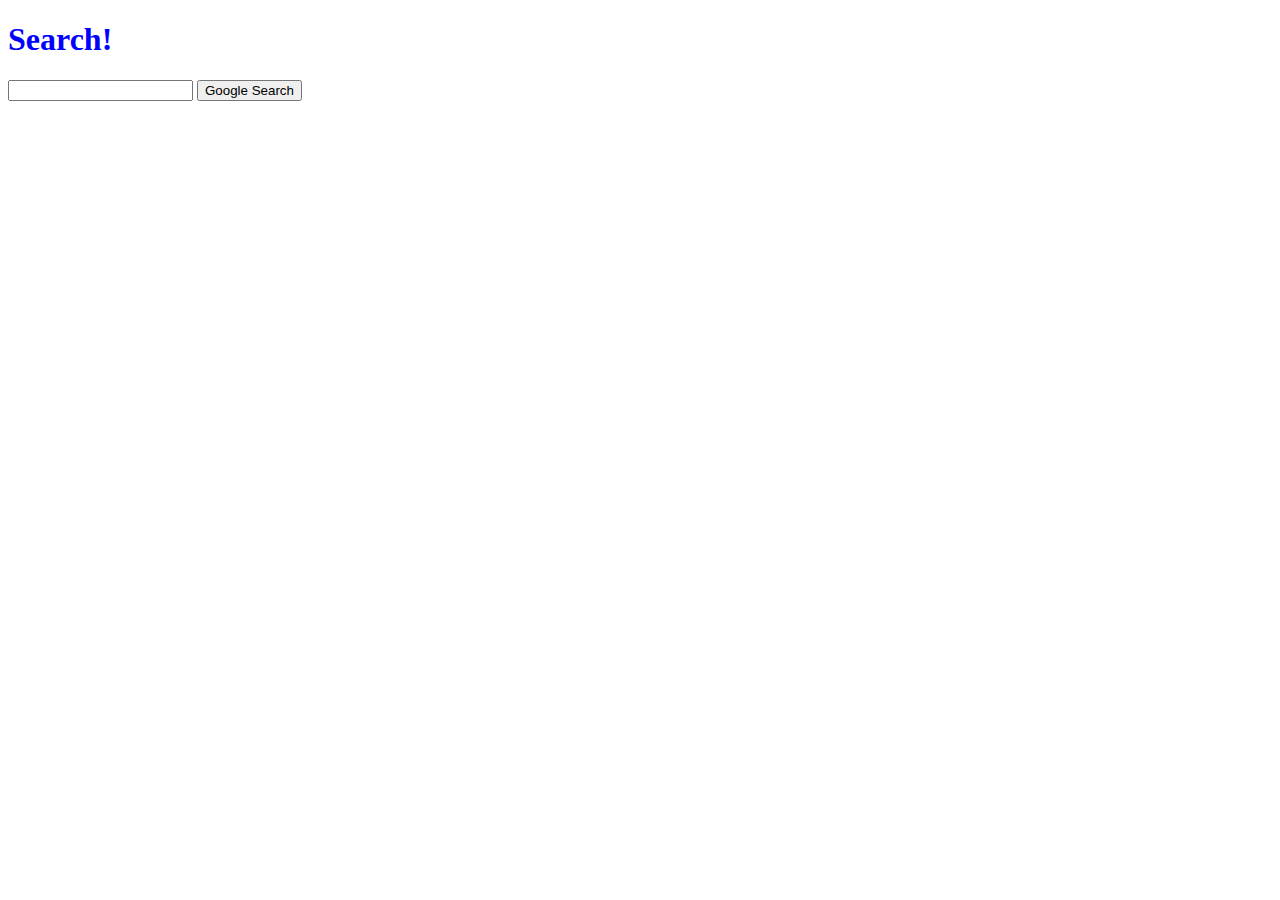
==== advanced.html @ 03fd0dec "Working image search" ====
<!DOCTYPE html>
<html lang="en">
    <head>
        <title>Search</title>
        <style>
            h1 {
              font-family: serif;
              color: blue;
            }
        </style>
    </head>
    <body>
      <h1>Search!</h1>
        <form action="https://google.com/search">
            <input type="text" name="q">
            <input type="submit" value="Google Search">
        </form>
    </body>
</html>
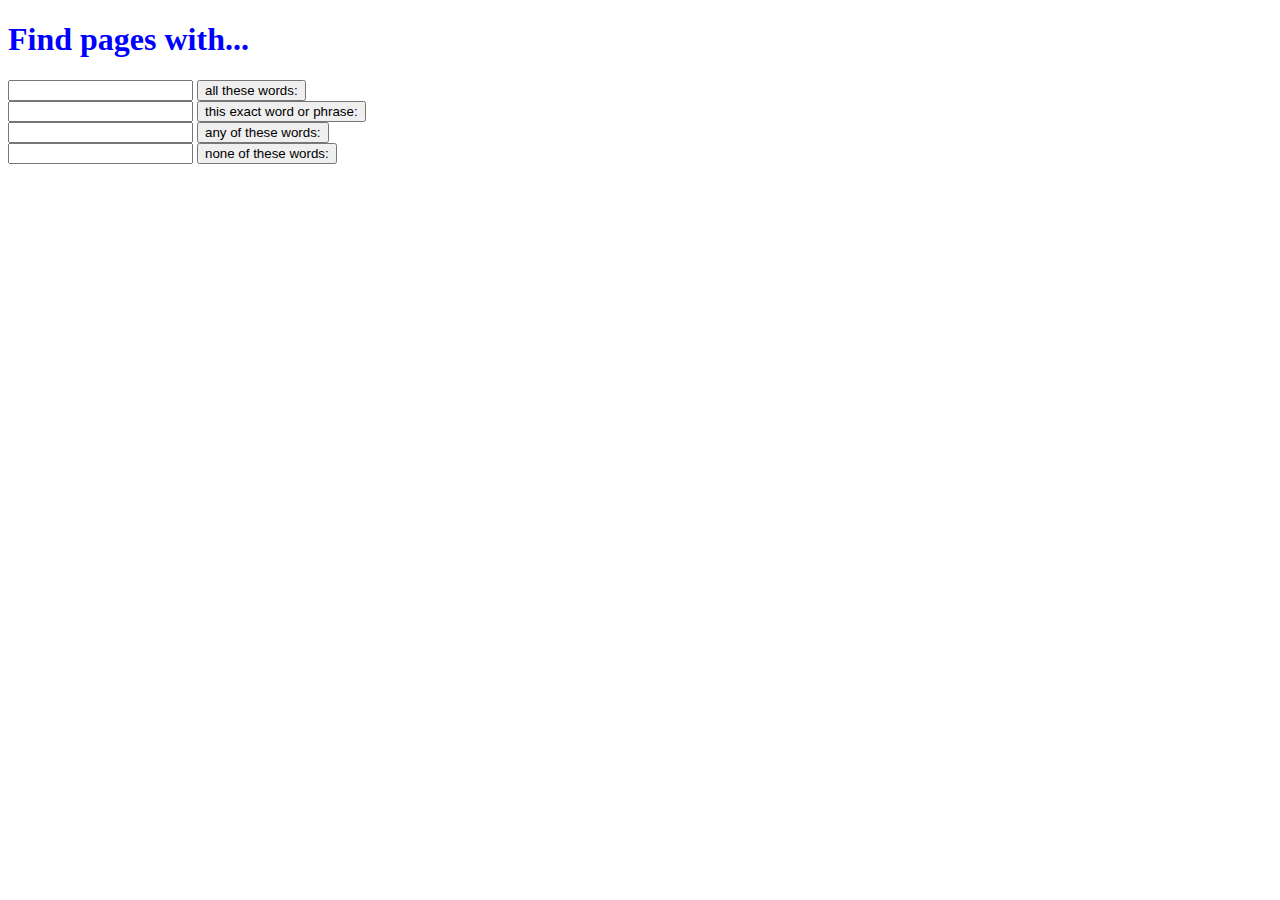
==== commit b8f987b5: "Working advanced search" ====
--- a/advanced.html
+++ b/advanced.html
@@ -10,10 +10,22 @@
         </style>
     </head>
     <body>
-      <h1>Search!</h1>
+      <h1>Find pages with...</h1>
         <form action="https://google.com/search">
-            <input type="text" name="q">
-            <input type="submit" value="Google Search">
+            <input type="text" name="as_q">
+            <input type="submit" value="all these words:">
+        </form>
+        <form action="https://google.com/search">
+            <input type="text" name="as_epq">
+            <input type="submit" value="this exact word or phrase:">
+        </form>
+        <form action="https://google.com/search">
+            <input type="text" name="as_oq">
+            <input type="submit" value="any of these words:">
+        </form>
+        <form action="https://google.com/search">
+            <input type="text" name="as_eq">
+            <input type="submit" value="none of these words:">
         </form>
     </body>
 </html>
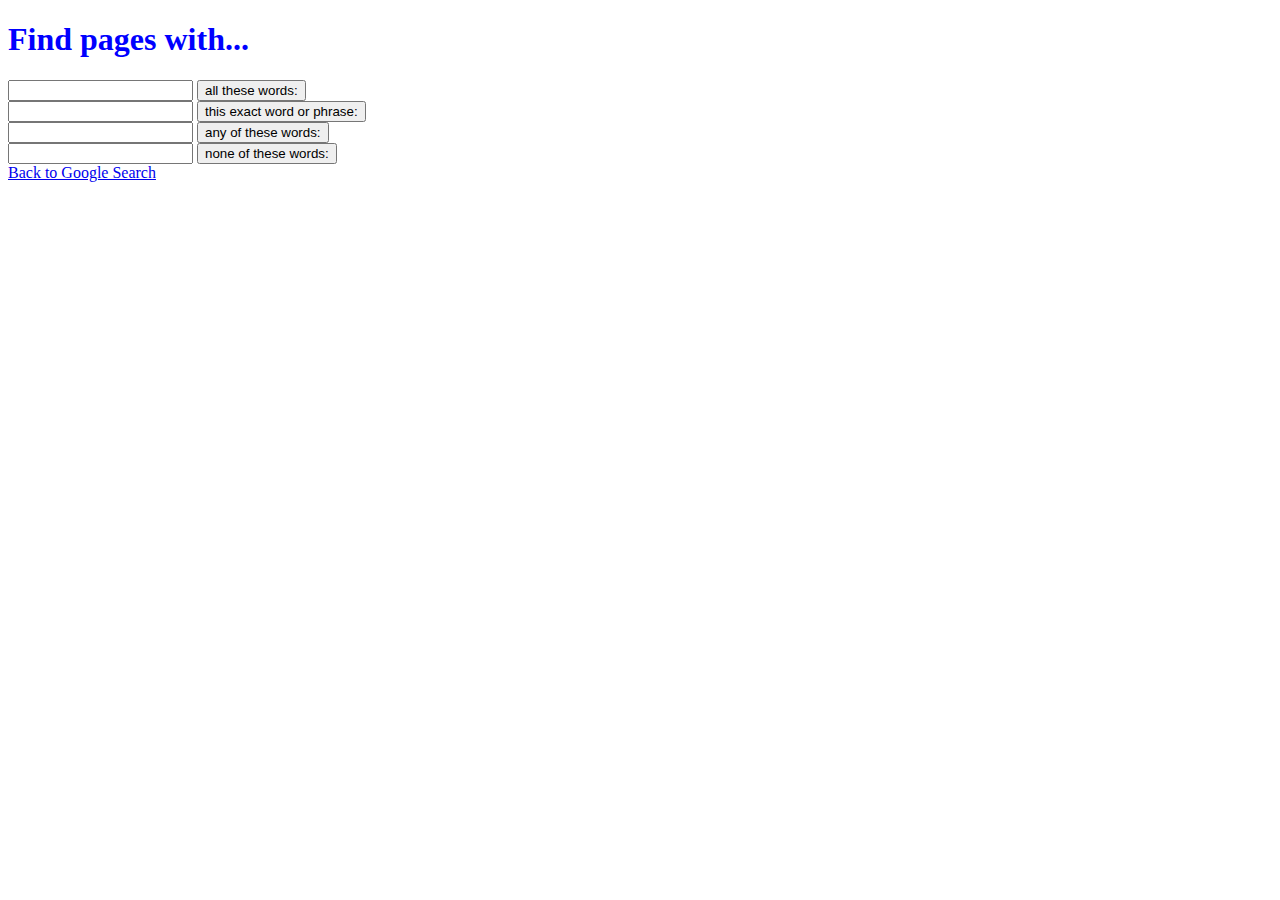
==== commit 0c6aca0c: "Add navigation" ====
--- a/advanced.html
+++ b/advanced.html
@@ -10,22 +10,27 @@
         </style>
     </head>
     <body>
-      <h1>Find pages with...</h1>
-        <form action="https://google.com/search">
-            <input type="text" name="as_q">
-            <input type="submit" value="all these words:">
-        </form>
-        <form action="https://google.com/search">
-            <input type="text" name="as_epq">
-            <input type="submit" value="this exact word or phrase:">
-        </form>
-        <form action="https://google.com/search">
-            <input type="text" name="as_oq">
-            <input type="submit" value="any of these words:">
-        </form>
-        <form action="https://google.com/search">
-            <input type="text" name="as_eq">
-            <input type="submit" value="none of these words:">
-        </form>
+      <div>
+        <h1>Find pages with...</h1>
+          <form action="https://google.com/search">
+              <input type="text" name="as_q">
+              <input type="submit" value="all these words:">
+          </form>
+          <form action="https://google.com/search">
+              <input type="text" name="as_epq">
+              <input type="submit" value="this exact word or phrase:">
+          </form>
+          <form action="https://google.com/search">
+              <input type="text" name="as_oq">
+              <input type="submit" value="any of these words:">
+          </form>
+          <form action="https://google.com/search">
+              <input type="text" name="as_eq">
+              <input type="submit" value="none of these words:">
+          </form>
+        </div>
+        <div class="nav">
+          <a href="index.html">Back to Google Search</a>
+        </div>
     </body>
 </html>
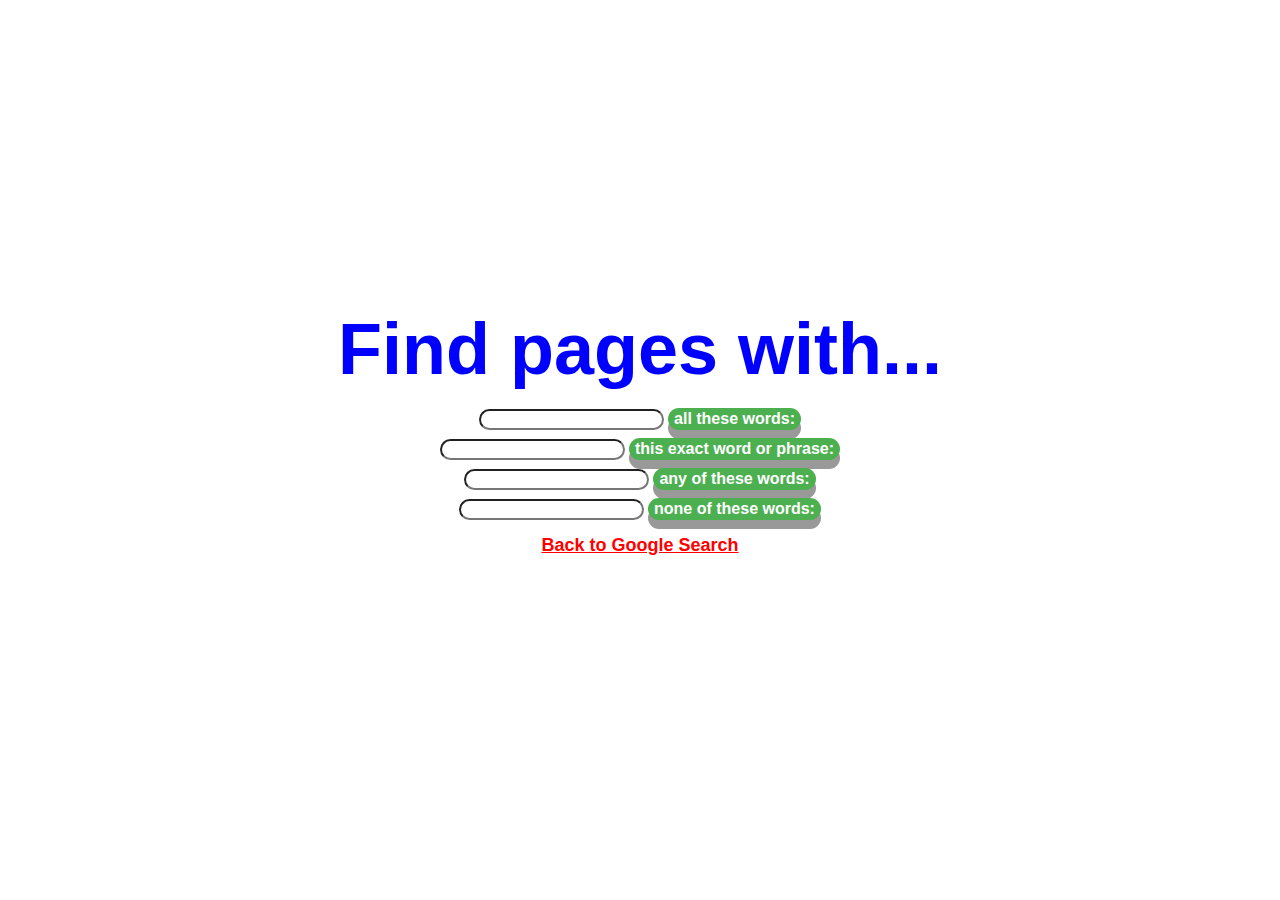
==== commit c7e0d2aa: "Added styling, confirmed functional." ====
--- a/advanced.html
+++ b/advanced.html
@@ -1,36 +1,35 @@
 <!DOCTYPE html>
 <html lang="en">
     <head>
-        <title>Search</title>
-        <style>
-            h1 {
-              font-family: serif;
-              color: blue;
-            }
-        </style>
+        <title>Advanced Search</title>
+        <link rel="stylesheet" href="style.css">
     </head>
     <body>
-      <div>
-        <h1>Find pages with...</h1>
-          <form action="https://google.com/search">
-              <input type="text" name="as_q">
-              <input type="submit" value="all these words:">
-          </form>
-          <form action="https://google.com/search">
-              <input type="text" name="as_epq">
-              <input type="submit" value="this exact word or phrase:">
-          </form>
-          <form action="https://google.com/search">
-              <input type="text" name="as_oq">
-              <input type="submit" value="any of these words:">
-          </form>
-          <form action="https://google.com/search">
-              <input type="text" name="as_eq">
-              <input type="submit" value="none of these words:">
-          </form>
-        </div>
-        <div class="nav">
-          <a href="index.html">Back to Google Search</a>
-        </div>
+      <div class="align">
+         <div class="header">
+          <h1>Find pages with...</h1>
+         </div>
+         <div class="advanced">
+            <form action="https://google.com/search">
+                <input type="text" name="as_q">
+                <input class="button" type="submit" value="all these words:">
+            </form>
+            <form action="https://google.com/search">
+                <input type="text" name="as_epq">
+                <input class="button" type="submit" value="this exact word or phrase:">
+            </form>
+            <form action="https://google.com/search">
+                <input type="text" name="as_oq">
+                <input class="button" type="submit" value="any of these words:">
+            </form>
+            <form action="https://google.com/search">
+                <input type="text" name="as_eq">
+                <input class="button" type="submit" value="none of these words:">
+            </form>
+          </div>
+          <div class="nav">
+            <a href="index.html">Back to Google Search</a>
+          </div>
+      </div>
     </body>
 </html>
--- a/style.css
+++ b/style.css
@@ -0,0 +1,67 @@
+h1 {
+  margin-bottom: 0;
+  padding-bottom: 0;
+}
+
+.nav {
+  background-color: white;
+  overflow: hidden;
+  margin-top: 15px;
+}
+
+.nav a {
+  float:center;
+  color: red;
+  text-align: center;
+  font-family: sans-serif;
+  font-weight: bold;
+  padding: 5px;
+  margin: 5px;
+  font-size: 18px;
+}
+
+.align {
+  width: 100%;
+  /*padding: 250px 0 0 0;*/
+  text-align: center;
+}
+
+.header {
+  padding: 250px 0 0 0;
+  font-family: sans-serif;
+  color: blue;
+  font-size: 36px;
+  margin: 10px;
+}
+
+input {
+    border-radius:50px;
+}
+
+.advanced input {
+  margin-top: 8px;
+}
+
+.button {
+  display: inline-block;
+  padding: 2px 6px;
+  font-size: 16px;
+  cursor: pointer;
+  text-align: center;
+  text-decoration: none;
+  font-weight: bold;
+  outline: none;
+  color: #fff;
+  background-color: #4CAF50;
+  border: none;
+  border-radius: 15px;
+  box-shadow: 0 9px #999;
+}
+
+.button:hover {background-color: #3e8e41}
+
+.button:active {
+  background-color: #3e8e41;
+  box-shadow: 0 5px #666;
+  transform: translateY(4px);
+}
